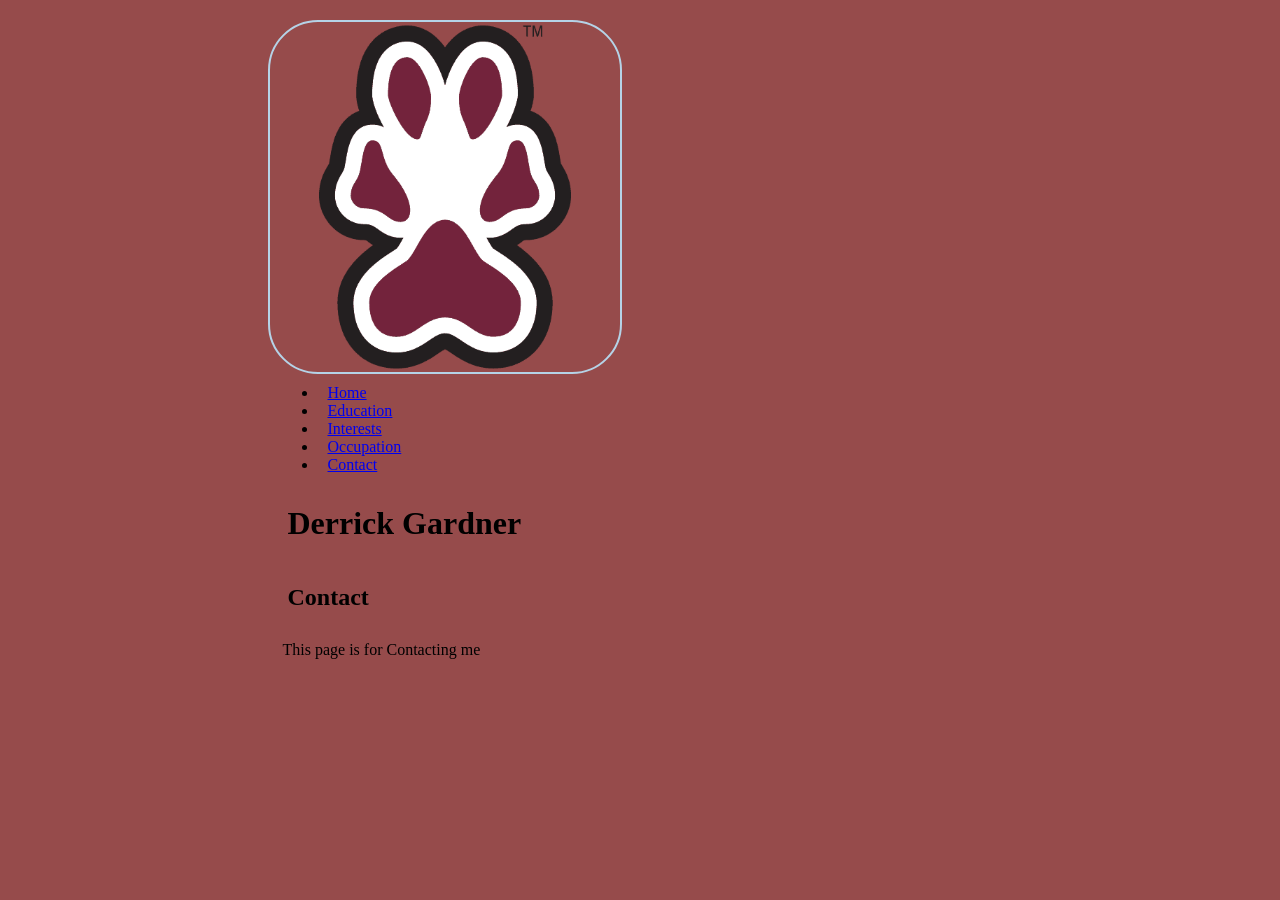
==== contact.htm @ c1571575 "Create contact.htm" ====
<!DOCTYPE html>
<!-- @author derrick gardner, Contact Page
Southern Illinois University  Developed: 2-20-2026  Tested: 2-20-2026  
-->
<html lang="en">
    <head>
        <meta charset="utf-8">
        <meta name="viewport" content="width=device-width, initial-scale=1">
        <title>Contact</title> 
        <link rel="stylesheet" href="style/main.css">
        <link rel="stylesheet" href="style/slicknav.css">
        <script src="https://code.jquery.com/jquery-3.2.1.min.js"></script> 
        <script src="js/jquery.slicknav.min.js"></script> 
        <script type="text/javascript"> 
            $(document).ready(function(){
                $('#nav_menu').slicknav({prependTo:"#mobile_menu"}); 
            }); 
        </script>
        <meta name="description" content="Contact"> <meta name="keywords" content="Portfolio, contact,resume, Derrick Gardner">
    
    
    <body>   
        <header>
            <div class="bluetouch"><img src="./images/dawgs.png" alt="PP Logo" width="350px"></div>
        </header> 
        <nav id="mobile_menu"></nav>
        <nav id="nav_menu">
            <ul>
                <li><a href="index.htm" >Home</a></li>
                <li><a href="education.htm">Education</a></li>
                <li><a href="interests.htm">Interests</a></li>
                <li><a href="occupation.htm">Occupation</a></li>
                <li><a href="contact.htm" class="current">Contact</a></li>
            </ul> 
        </nav>
        <h1>Derrick Gardner</h1>
        <h2>Contact</h2>
        <p>This page is for Contacting me</p>
        
    </body>

</html>
---- style/main.css ----
/*@author: derrick gardner */

/* the style for the body */
body {
    width: 725px;
    background-color:rgb(150, 75, 75);
    margin: 10px auto;
}

h1, h2, h3 {
    padding: 10px;
}

p {
    padding-left: 5px;
    padding-right: 5px;
}

li{
    padding-left: 10px;

}
.bluetouch img {
    border: 2px solid #B5D3E7;
    margin: 0;
    padding: 0;
    border-radius: 50px;
    position: relative;
    right: 10px;
    top: 10px;
}
img {
    position: static;
}
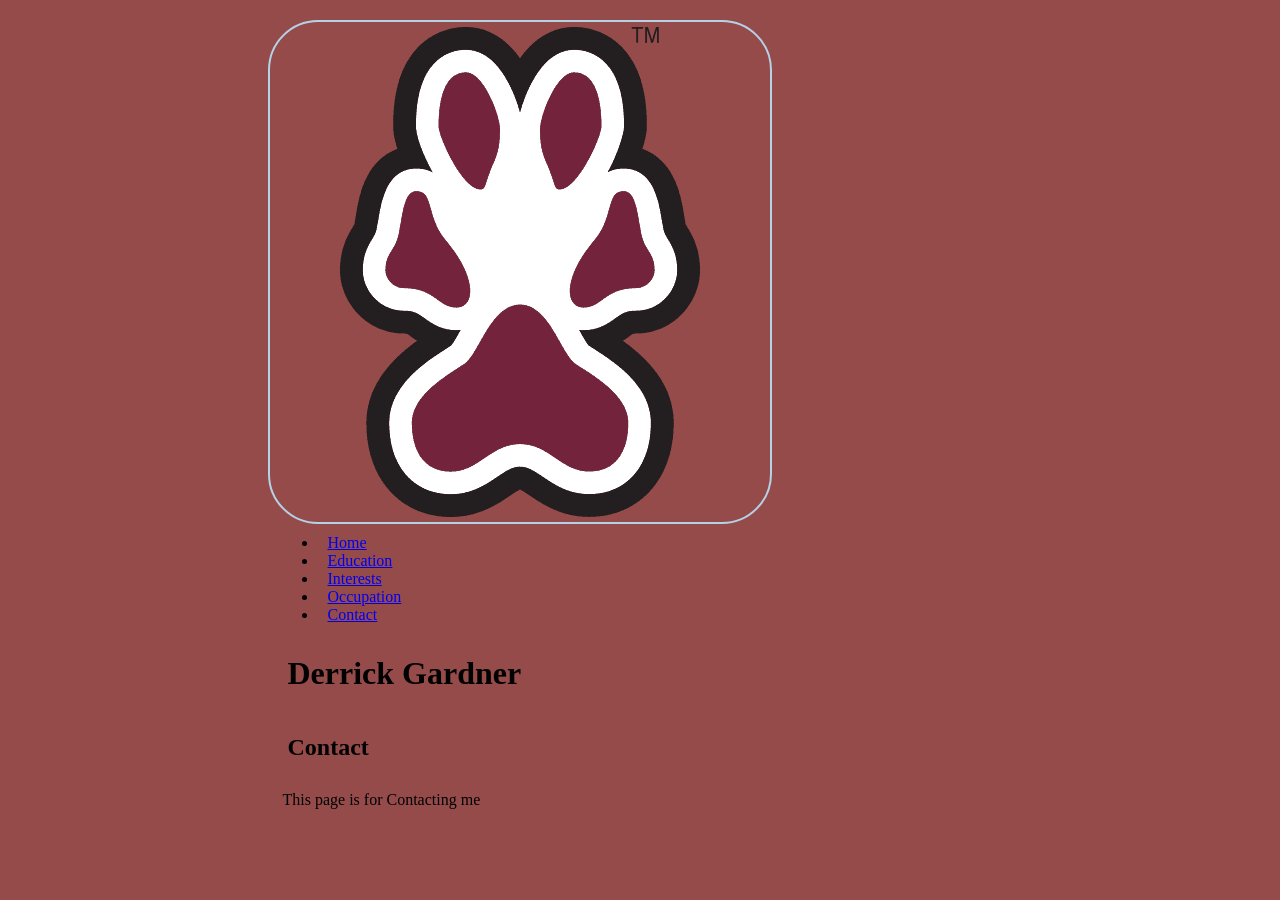
==== commit 8fb2010f: "Update contact.htm" ====
--- a/contact.htm
+++ b/contact.htm
@@ -20,9 +20,13 @@
         <meta name="description" content="Contact"> <meta name="keywords" content="Portfolio, contact,resume, Derrick Gardner">
     
     
-    <body>   
+    <link rel="icon" type="image/png" href="images/saluki.png">
+<script src="js/rollover.js"></script>
+</head>
+
+<body>   
         <header>
-            <div class="bluetouch"><img src="./images/dawgs.png" alt="PP Logo" width="350px"></div>
+            <div class="bluetouch"><img data-hover="images/saluki.png" class="site-logo" src="images/dawgs.png" alt="PP Logo"></div>
         </header> 
         <nav id="mobile_menu"></nav>
         <nav id="nav_menu">
--- a/style/main.css
+++ b/style/main.css
@@ -1,4 +1,31 @@
 /*@author: derrick gardner */
+
+@media only screen and (max-width: 2024px) {
+    #mobile_menu {display: none;}
+}
+@media only screen and (max-width: 959px) {
+    #mobile_menu {display: none;}
+}
+@media only screen and (max-width: 767px) {
+    #mobile_menu {display: block;}
+    #nav_menu { display: none; }
+    header h2 { font-size: 1.375em; }
+    header h3 { font-size: .8125em; }
+    p { font-size: .875em; }
+    article h1, main h2, aside h2
+    { font-size: 1em; }
+    aside li { font-size: .875em; }
+}
+@media only screen and (max-width: 479px) {
+    #mobile_menu {display: block;}
+    #nav_menu { display: none; }
+    header h2 { font-size: 1.375em; }
+    header h3 { font-size: .8125em; }
+    p { font-size: .875em; }
+    article h1, main h2, aside h2
+    { font-size: 1em; }
+    aside li { font-size: .875em; }
+}
 
 /* the style for the body */
 body {
